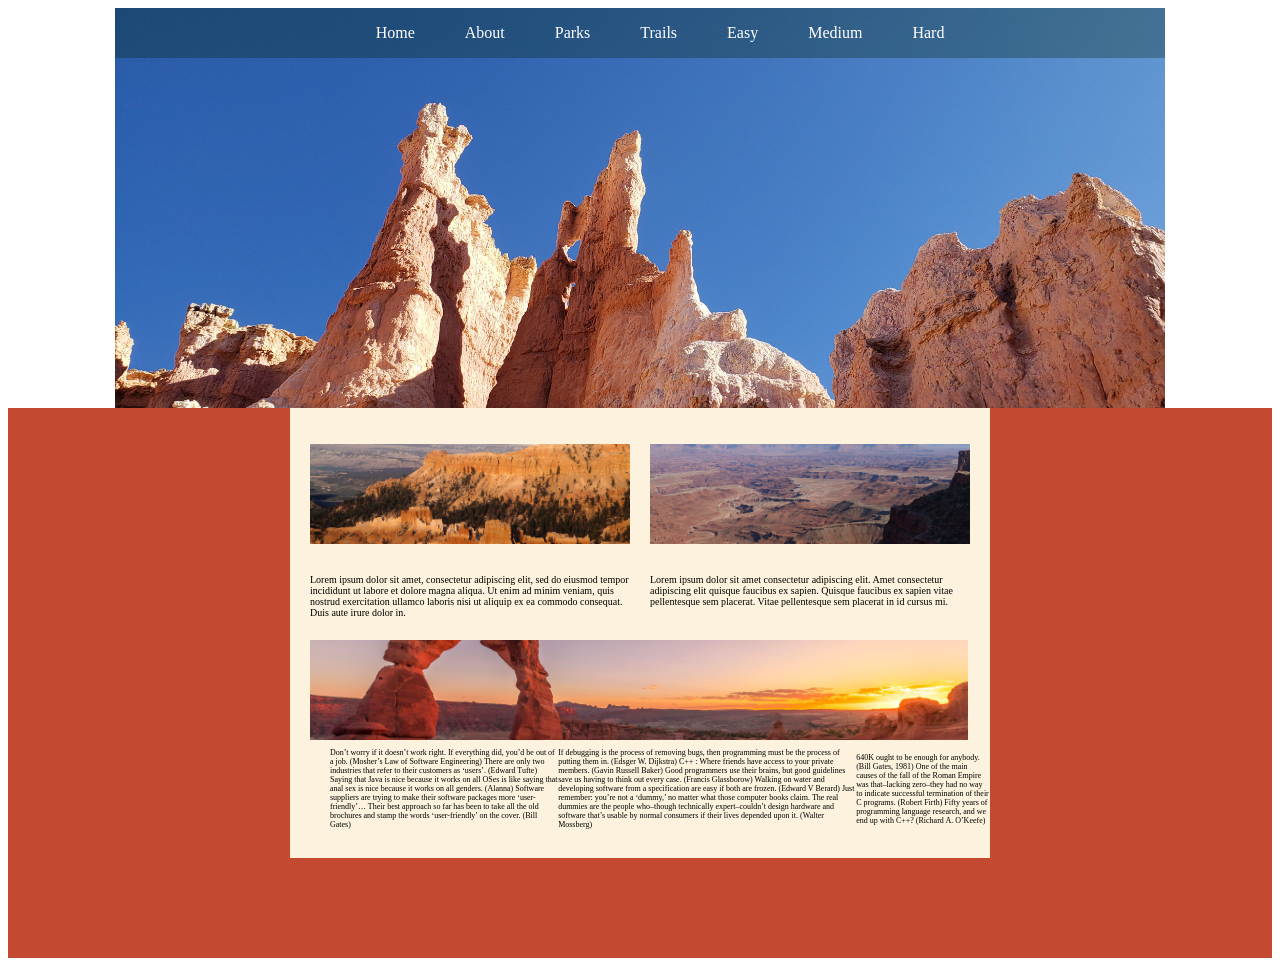
==== milestone5/index.html @ 7065fa7d "milestone5" ====
<!DOCTYPE html>
<html lang="en">
    <head>
        <meta charset="UTF-8">
        <meta name="viewport" content="width=device-width, initial-scale=1.0">
        <meta name="robots" content="noindex, nofollow">
        <title>SE1400 Grid Mockup</title>
        <link rel="stylesheet" href="style.css">
    </head>
    <body>
        <header>
            <div>
             <div class="adult">
                <nav>
                    <ul>
                        <li><a href="">Home</a></li>
                        <li><a href="">About</a></li>
                        <li><a href="">Parks</a></li>
                        <li><a href="">Trails</a></li>
                        <li><a href="">Easy</a></li>
                        <li><a href="">Medium</a></li>
                        <li><a href="">Hard</a></li>
                    </ul>
                </nav>
                <div class="hero_image">
                <p></p>
                </div>

             </div>
        </header>
        <aside>
        <section>
        <div class="adult">
            <!---<div class="hero_image">
                <p></p>
            </div>--->
        </div>
        </section>
        <article>
            <div class="adult">
                <div class="main">
                    <ul class="content">
                        <li class="cedar"></li>
                        <li class="canyon"></li>
                        <li><p>Lorem ipsum dolor sit amet, consectetur adipiscing elit, sed do eiusmod tempor incididunt ut labore et dolore magna aliqua. Ut enim ad minim veniam, quis nostrud exercitation ullamco laboris nisi ut aliquip ex ea commodo consequat. Duis aute irure dolor in.</p></li>
                        <li><p>Lorem ipsum dolor sit amet consectetur adipiscing elit. Amet consectetur adipiscing elit quisque faucibus ex sapien. Quisque faucibus ex sapien vitae pellentesque sem placerat. Vitae pellentesque sem placerat in id cursus mi.

</p></li>
                    </ul>
                    <div class="arches"></div>
                    <ul class="paragaphs">
                        <li>Don’t worry if it doesn’t work right. If everything did, you’d be out of a job. (Mosher’s Law of Software Engineering) There are only two industries that refer to their customers as ‘users’. (Edward Tufte) Saying that Java is nice because it works on all OSes is like saying that anal sex is nice because it works on all genders. (Alanna) Software suppliers are trying to make their software packages more ‘user-friendly’… Their best approach so far has been to take all the old brochures and stamp the words ‘user-friendly’ on the cover. (Bill Gates)</li>
                        <li>If debugging is the process of removing bugs, then programming must be the process of putting them in. (Edsger W. Dijkstra) C++ : Where friends have access to your private members. (Gavin Russell Baker) Good programmers use their brains, but good guidelines save us having to think out every case. (Francis Glassborow) Walking on water and developing software from a specification are easy if both are frozen. (Edward V Berard) Just remember: you’re not a ‘dummy,’ no matter what those computer books claim. The real dummies are the people who–though technically expert–couldn’t design hardware and software that’s usable by normal consumers if their lives depended upon it. (Walter Mossberg)

</li>
                        <li>640K ought to be enough for anybody. (Bill Gates, 1981) One of the main causes of the fall of the Roman Empire was that–lacking zero–they had no way to indicate successful termination of their C programs. (Robert Firth) Fifty years of programming language research, and we end up with C++? (Richard A. O’Keefe)

</li>
                    </ul>
                </div>
            </div>
        </article>
        <footer>
            <div class="adult">
                <div class="bottom">
                    <p></p>
                </div>
        </footer>
        </aside>
    </body>
</html>
---- milestone5/style.css ----
.adult {
    display: grid;
    grid-template-columns: minmax(0px, 1fr) repeat(6,minmax(0,175px)) minmax(0px, 1fr);
    grid-column-gap: 0px;
    grid-row-gap: 0px;
}
nav {
    grid-area: 1 /2 / 2 / 8; 
    background-color: rgba(1, 34, 7, 0.3);
    height: 50px;
    padding: 0;
    margin: 0;
    color: white;
    z-index: 2;
    & a{
        color: white;
        text-decoration: none;
        font-size: 2fr;
    }
    & ul {
        list-style-type: none;
        display: flex;
        align-items: center;
        justify-content: center;
        gap: 50px;
    }
    
}
.hero_image{
    grid-area: 1/2/2/8;
    height: 400px;
    margin-top: -100px;
    padding: 0;
    margin: 0;
    z-index: 1;
    background-image: url("/hero.jpg");
    background-size: cover;
    background-position: center;
}
.main{
    grid-area: 1/3/2/7;
    background-color: #FCF2DD;
    height: 450px;
    padding: 0;
    margin: 0;
}
.bottom{
    grid-area: 1/2/2/8;
    background-color: #c44931;
    height: 100px;
    padding: 0;
    margin: 0;
}
.content{

    list-style-type: none;
    text-decoration: none;
    color: black;
    display: grid;
    gap: 20px;
    padding: 20px;
    grid-template-columns: 1fr 1fr;
    grid-template-rows: 100px;
    grid-auto-rows: 40px;
    & .cedar {
        background-image: url("/cedarbreaks.jpg");
        background-size: cover;
        background-position: center;
    }
    & .canyon {
        background-image: url("/canyon.jpg");
        background-size: cover;
        background-position: center;
    }
    & p {
        font-size: 10px;
    }
}
.arches {
    background-image: url("/arches.jpg");
    background-size: cover;
    background-position: center;
    width: 94%;
    height: 100px;
    padding-top: 0px;
    margin-top: 0px;
    margin-left: 20px;
}

.paragaphs {
    list-style-type: none;
    text-decoration: none;
    display: flex;
    align-items: center;
    justify-content: center;
    font-size: 8px;
}
aside{
    background-color: #c44931;
}
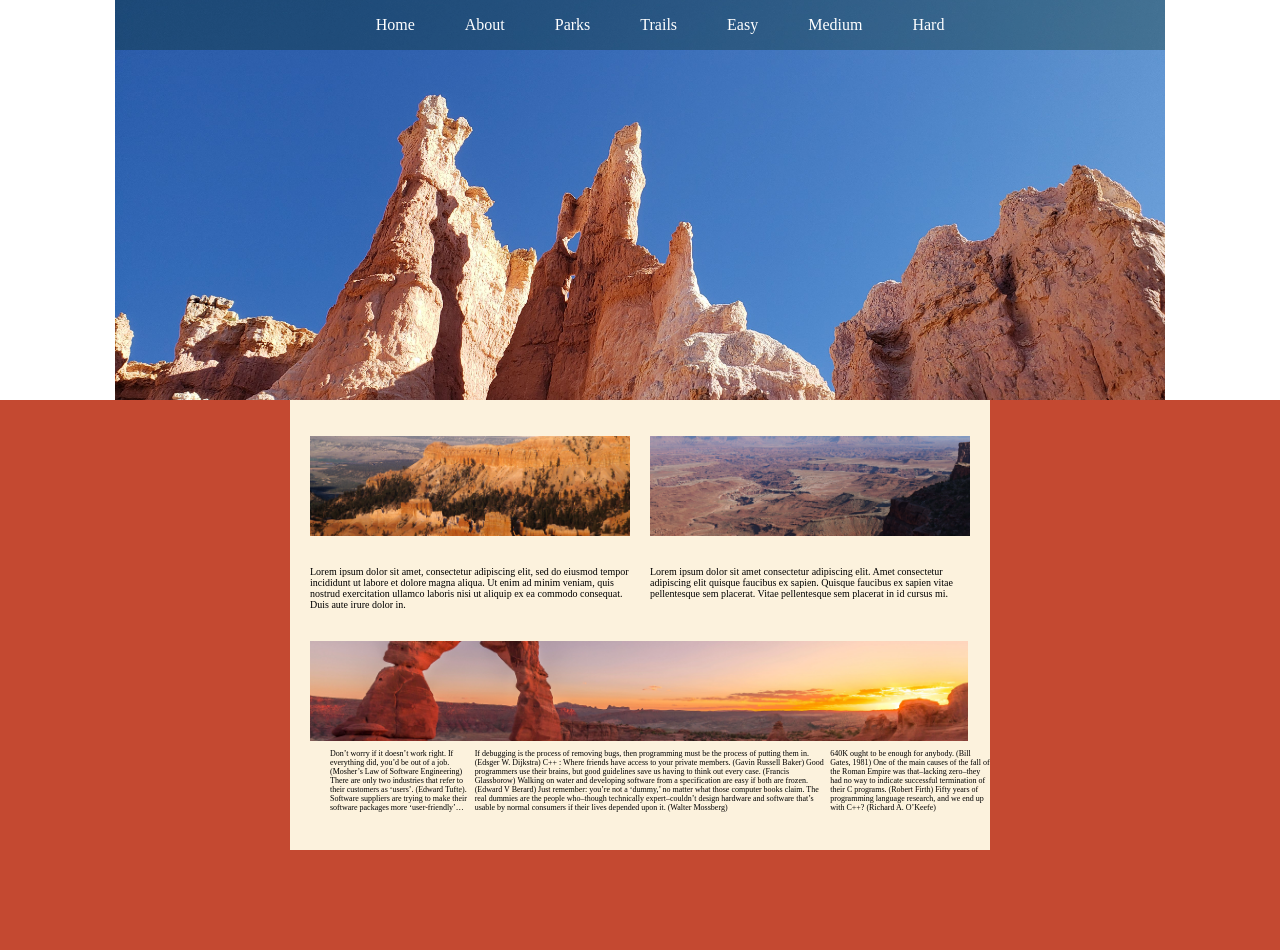
==== commit 98e2f049: "trying stuff out" ====
--- a/milestone5/index.html
+++ b/milestone5/index.html
@@ -40,16 +40,34 @@
             <div class="adult">
                 <div class="main">
                     <ul class="content">
-                        <li class="cedar"></li>
-                        <li class="canyon"></li>
+                        <li> 
+                            <picture class="cedar">
+                            <source media="(min-width 992px)" srcset="./cedarbreaks.jpg ">
+                            <source media="(min-width 786px)" srcset="./canyonbackup.png"> 
+                            <img srcset="./cedarbreaks.jpg" alt="A picture of cedarbreaks">
+                            </picture> 
+                        </li>
+                        <li>
+                            <picture class="canyon">
+                            <source media="(min-width 992px)" srcset="./canyon.jpg">
+                            <source media="(min-width 786px)" srcset="./canyonbackup.png"> 
+                            <img srcset="./canyon.jpg" alt="A picture of a canyon">
+                            </picture>
+                        </li>
                         <li><p>Lorem ipsum dolor sit amet, consectetur adipiscing elit, sed do eiusmod tempor incididunt ut labore et dolore magna aliqua. Ut enim ad minim veniam, quis nostrud exercitation ullamco laboris nisi ut aliquip ex ea commodo consequat. Duis aute irure dolor in.</p></li>
                         <li><p>Lorem ipsum dolor sit amet consectetur adipiscing elit. Amet consectetur adipiscing elit quisque faucibus ex sapien. Quisque faucibus ex sapien vitae pellentesque sem placerat. Vitae pellentesque sem placerat in id cursus mi.
 
 </p></li>
                     </ul>
-                    <div class="arches"></div>
+                    <div>
+                        <picture class="arches">
+                            <source media="(min-width 992px)" srcset="./arches.jpg">
+                            <source media="(min-width 786px)" srcset="./arches.png"> 
+                            <img srcset="./arches.jpg" alt="A picture of a sandstone arch">
+                        </picture>
+                    </div>
                     <ul class="paragaphs">
-                        <li>Don’t worry if it doesn’t work right. If everything did, you’d be out of a job. (Mosher’s Law of Software Engineering) There are only two industries that refer to their customers as ‘users’. (Edward Tufte) Saying that Java is nice because it works on all OSes is like saying that anal sex is nice because it works on all genders. (Alanna) Software suppliers are trying to make their software packages more ‘user-friendly’… Their best approach so far has been to take all the old brochures and stamp the words ‘user-friendly’ on the cover. (Bill Gates)</li>
+                        <li>Don’t worry if it doesn’t work right. If everything did, you’d be out of a job. (Mosher’s Law of Software Engineering) There are only two industries that refer to their customers as ‘users’. (Edward Tufte). Software suppliers are trying to make their software packages more ‘user-friendly’… </li>
                         <li>If debugging is the process of removing bugs, then programming must be the process of putting them in. (Edsger W. Dijkstra) C++ : Where friends have access to your private members. (Gavin Russell Baker) Good programmers use their brains, but good guidelines save us having to think out every case. (Francis Glassborow) Walking on water and developing software from a specification are easy if both are frozen. (Edward V Berard) Just remember: you’re not a ‘dummy,’ no matter what those computer books claim. The real dummies are the people who–though technically expert–couldn’t design hardware and software that’s usable by normal consumers if their lives depended upon it. (Walter Mossberg)
 
 </li>
--- a/milestone5/style.css
+++ b/milestone5/style.css
@@ -15,7 +15,6 @@
     & a{
         color: white;
         text-decoration: none;
-        font-size: 2fr;
     }
     & ul {
         list-style-type: none;
@@ -33,7 +32,7 @@
     padding: 0;
     margin: 0;
     z-index: 1;
-    background-image: url("/hero.jpg");
+    background-image: url("./hero.jpg");
     background-size: cover;
     background-position: center;
 }
@@ -59,32 +58,65 @@
     display: grid;
     gap: 20px;
     padding: 20px;
+    margin-bottom: 25px;
     grid-template-columns: 1fr 1fr;
     grid-template-rows: 100px;
     grid-auto-rows: 40px;
     & .cedar {
-        background-image: url("/cedarbreaks.jpg");
-        background-size: cover;
-        background-position: center;
+        object-fit: cover;
+        display: block;
+        width: 100%;
+        height: 100%;
+        min-width: 0;
+        min-height: 0;
     }
     & .canyon {
-        background-image: url("/canyon.jpg");
-        background-size: cover;
-        background-position: center;
+        object-fit: cover;
+        display: block;
+        width: 100%;
+        height: 100%;
+        min-width: 0;
+        min-height: 0;
     }
     & p {
         font-size: 10px;
     }
 }
+
+.content picture {
+    width: 100%;
+    height: 100%;
+    object-fit: cover;
+}
+.content img {
+    width: 100%;
+    height: 100%;
+    object-fit: cover;
+}
+
 .arches {
-    background-image: url("/arches.jpg");
-    background-size: cover;
-    background-position: center;
+    object-fit: cover;
+    display: block;
+    min-width: 0;
+    min-height: 0;
+    size: cover;
+    position: center;
     width: 94%;
     height: 100px;
     padding-top: 0px;
     margin-top: 0px;
     margin-left: 20px;
+}
+
+.arches picture {
+    width: 100%;
+    height: 100%;
+    object-fit: cover;
+}
+.arches img {
+    width: 100%;
+    height: 100%;
+    object-fit: cover;
 }
 
 .paragaphs {
@@ -97,4 +129,20 @@
 }
 aside{
     background-color: #c44931;
-}+}
+header {
+    background-color: white;
+}
+body {
+    margin: 0;
+    background-color: #c44931;
+}
+/*
+@media (min-width: 768px) {
+
+}
+
+@media (min-width: 992px) {
+    
+}
+*/
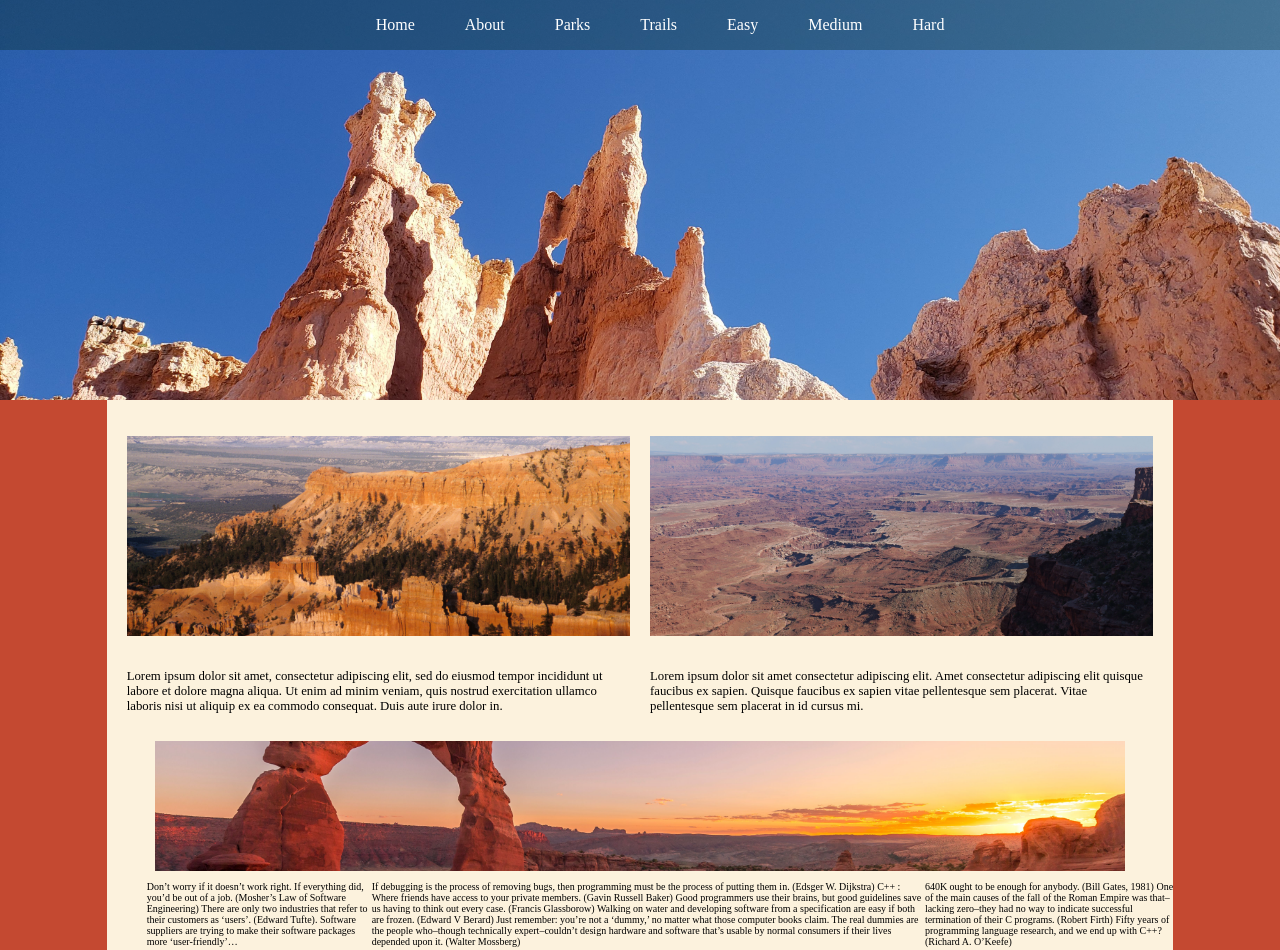
==== commit c187346d: "websitedynamicfix" ====
--- a/milestone5/index.html
+++ b/milestone5/index.html
@@ -27,8 +27,8 @@
                 </div>
 
              </div>
+            </div>
         </header>
-        <aside>
         <section>
         <div class="adult">
             <!---<div class="hero_image">
@@ -42,15 +42,15 @@
                     <ul class="content">
                         <li> 
                             <picture class="cedar">
-                            <source media="(min-width 992px)" srcset="./cedarbreaks.jpg ">
-                            <source media="(min-width 786px)" srcset="./canyonbackup.png"> 
+                            <source media="(max-width 992px)" srcset="./cedarbreaks.jpg ">
+                            <source media="(max-width 786px)" srcset="./canyonbackup.png"> 
                             <img srcset="./cedarbreaks.jpg" alt="A picture of cedarbreaks">
                             </picture> 
                         </li>
                         <li>
                             <picture class="canyon">
-                            <source media="(min-width 992px)" srcset="./canyon.jpg">
-                            <source media="(min-width 786px)" srcset="./canyonbackup.png"> 
+                            <source media="(max-width 992px)" srcset="./canyon.jpg">
+                            <source media="(max-width 786px)" srcset="./canyonbackup.png"> 
                             <img srcset="./canyon.jpg" alt="A picture of a canyon">
                             </picture>
                         </li>
@@ -59,10 +59,11 @@
 
 </p></li>
                     </ul>
-                    <div>
+                    <div class="archcontainer">
+                        <p></p>
                         <picture class="arches">
-                            <source media="(min-width 992px)" srcset="./arches.jpg">
-                            <source media="(min-width 786px)" srcset="./arches.png"> 
+                            <source media="(max-width 992px)" srcset="./arches.jpg">
+                            <source media="(max-width 786px)" srcset="./arches.png"> 
                             <img srcset="./arches.jpg" alt="A picture of a sandstone arch">
                         </picture>
                     </div>
@@ -78,12 +79,5 @@
                 </div>
             </div>
         </article>
-        <footer>
-            <div class="adult">
-                <div class="bottom">
-                    <p></p>
-                </div>
-        </footer>
-        </aside>
     </body>
 </html>
--- a/milestone5/style.css
+++ b/milestone5/style.css
@@ -1,11 +1,11 @@
 .adult {
     display: grid;
-    grid-template-columns: minmax(0px, 1fr) repeat(6,minmax(0,175px)) minmax(0px, 1fr);
+    grid-template-columns: /*minmax(0px, 1fr) repeat(6,minmax(0,175px)) minmax(0px, 1fr)*/ repeat(12,minmax(0, 1fr));
     grid-column-gap: 0px;
     grid-row-gap: 0px;
 }
 nav {
-    grid-area: 1 /2 / 2 / 8; 
+    grid-area: 1 /1 / 2 / 13; 
     background-color: rgba(1, 34, 7, 0.3);
     height: 50px;
     padding: 0;
@@ -26,30 +26,28 @@
     
 }
 .hero_image{
-    grid-area: 1/2/2/8;
+    grid-area: 1/1/2/13;
     height: 400px;
     margin-top: -100px;
     padding: 0;
     margin: 0;
+    width: 100%;
     z-index: 1;
     background-image: url("./hero.jpg");
     background-size: cover;
     background-position: center;
 }
 .main{
-    grid-area: 1/3/2/7;
+    width: full;
+    grid-area: 2/2/2/12;
     background-color: #FCF2DD;
-    height: 450px;
+    height: 550px;
     padding: 0;
     margin: 0;
 }
-.bottom{
-    grid-area: 1/2/2/8;
-    background-color: #c44931;
-    height: 100px;
-    padding: 0;
-    margin: 0;
-}
+
+
+
 .content{
 
     list-style-type: none;
@@ -60,7 +58,7 @@
     padding: 20px;
     margin-bottom: 25px;
     grid-template-columns: 1fr 1fr;
-    grid-template-rows: 100px;
+    grid-template-rows: 200px;
     grid-auto-rows: 40px;
     & .cedar {
         object-fit: cover;
@@ -79,7 +77,7 @@
         min-height: 0;
     }
     & p {
-        font-size: 10px;
+        font-size: clamp(10px, 1vw, 30px);
     }
 }
 
@@ -94,6 +92,11 @@
     object-fit: cover;
 }
 
+.archcontainer {
+    display: grid;
+    grid-template-columns: 1fr 20fr 1fr;
+}
+
 .arches {
     object-fit: cover;
     display: block;
@@ -101,11 +104,11 @@
     min-height: 0;
     size: cover;
     position: center;
-    width: 94%;
-    height: 100px;
+    width: 100%;
+    height: 130px;
     padding-top: 0px;
     margin-top: 0px;
-    margin-left: 20px;
+    /*margin-left: 20px;*/
 }
 
 .arches picture {
@@ -125,7 +128,7 @@
     display: flex;
     align-items: center;
     justify-content: center;
-    font-size: 8px;
+    font-size: clamp(8px, 1vw, 10px);
 }
 aside{
     background-color: #c44931;
@@ -137,6 +140,7 @@
     margin: 0;
     background-color: #c44931;
 }
+
 /*
 @media (min-width: 768px) {
 
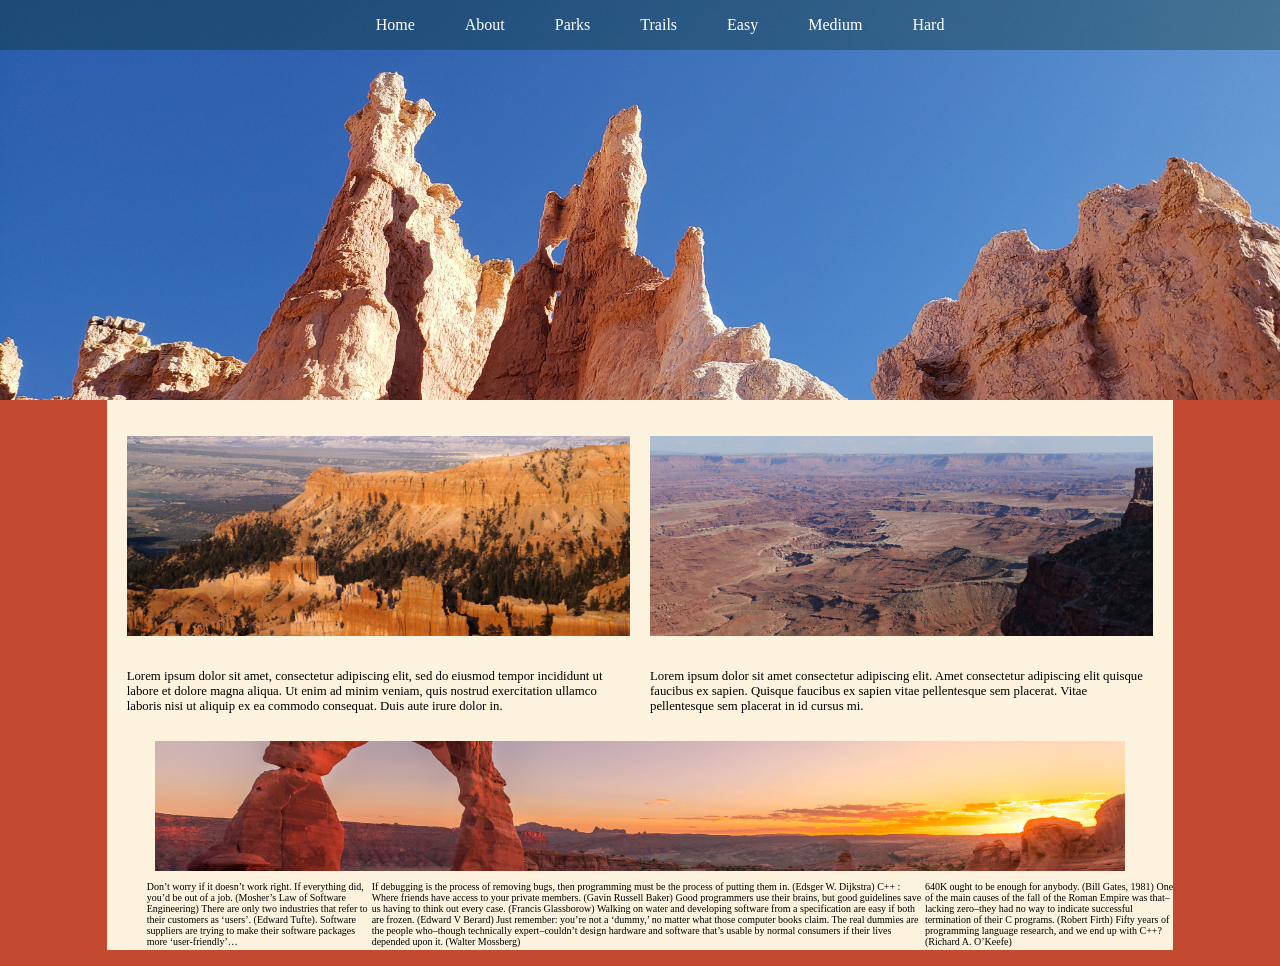
==== commit d0b9f93b: "finished!" ====
--- a/milestone5/index.html
+++ b/milestone5/index.html
@@ -6,13 +6,15 @@
         <meta name="robots" content="noindex, nofollow">
         <title>SE1400 Grid Mockup</title>
         <link rel="stylesheet" href="style.css">
+        <script src="./java.js"></script>
     </head>
     <body>
         <header>
             <div>
              <div class="adult">
                 <nav>
-                    <ul>
+                     <button onclick="menu()"><img src="./hamburger.svg" alt="Drop down menu"></button>
+                    <ul class="drop">
                         <li><a href="">Home</a></li>
                         <li><a href="">About</a></li>
                         <li><a href="">Parks</a></li>
@@ -40,22 +42,22 @@
             <div class="adult">
                 <div class="main">
                     <ul class="content">
-                        <li> 
+                        <li class="first"> 
                             <picture class="cedar">
                             <source media="(max-width 992px)" srcset="./cedarbreaks.jpg ">
                             <source media="(max-width 786px)" srcset="./canyonbackup.png"> 
                             <img srcset="./cedarbreaks.jpg" alt="A picture of cedarbreaks">
                             </picture> 
                         </li>
-                        <li>
+                        <li class="third">
                             <picture class="canyon">
                             <source media="(max-width 992px)" srcset="./canyon.jpg">
                             <source media="(max-width 786px)" srcset="./canyonbackup.png"> 
                             <img srcset="./canyon.jpg" alt="A picture of a canyon">
                             </picture>
                         </li>
-                        <li><p>Lorem ipsum dolor sit amet, consectetur adipiscing elit, sed do eiusmod tempor incididunt ut labore et dolore magna aliqua. Ut enim ad minim veniam, quis nostrud exercitation ullamco laboris nisi ut aliquip ex ea commodo consequat. Duis aute irure dolor in.</p></li>
-                        <li><p>Lorem ipsum dolor sit amet consectetur adipiscing elit. Amet consectetur adipiscing elit quisque faucibus ex sapien. Quisque faucibus ex sapien vitae pellentesque sem placerat. Vitae pellentesque sem placerat in id cursus mi.
+                        <li class="second"><p>Lorem ipsum dolor sit amet, consectetur adipiscing elit, sed do eiusmod tempor incididunt ut labore et dolore magna aliqua. Ut enim ad minim veniam, quis nostrud exercitation ullamco laboris nisi ut aliquip ex ea commodo consequat. Duis aute irure dolor in.</p></li>
+                        <li class="fourth"><p>Lorem ipsum dolor sit amet consectetur adipiscing elit. Amet consectetur adipiscing elit quisque faucibus ex sapien. Quisque faucibus ex sapien vitae pellentesque sem placerat. Vitae pellentesque sem placerat in id cursus mi.
 
 </p></li>
                     </ul>
@@ -79,5 +81,8 @@
                 </div>
             </div>
         </article>
+        <footer>
+            <p></p>
+        </footer>
     </body>
 </html>
--- a/milestone5/style.css
+++ b/milestone5/style.css
@@ -5,13 +5,16 @@
     grid-row-gap: 0px;
 }
 nav {
-    grid-area: 1 /1 / 2 / 13; 
+    grid-area: 1 /1 / 2 / 14; 
     background-color: rgba(1, 34, 7, 0.3);
     height: 50px;
     padding: 0;
     margin: 0;
     color: white;
     z-index: 2;
+    & .drop {
+        display: flex;
+    }
     & a{
         color: white;
         text-decoration: none;
@@ -22,6 +25,12 @@
         align-items: center;
         justify-content: center;
         gap: 50px;
+    }
+    & img {
+        display: none;
+    }
+    & button {
+        display: none;
     }
     
 }
@@ -65,16 +74,12 @@
         display: block;
         width: 100%;
         height: 100%;
-        min-width: 0;
-        min-height: 0;
     }
     & .canyon {
         object-fit: cover;
         display: block;
         width: 100%;
         height: 100%;
-        min-width: 0;
-        min-height: 0;
     }
     & p {
         font-size: clamp(10px, 1vw, 30px);
@@ -99,9 +104,6 @@
 
 .arches {
     object-fit: cover;
-    display: block;
-    min-width: 0;
-    min-height: 0;
     size: cover;
     position: center;
     width: 100%;
@@ -128,7 +130,7 @@
     display: flex;
     align-items: center;
     justify-content: center;
-    font-size: clamp(8px, 1vw, 10px);
+    font-size: clamp(6px, 0.8vw, 10px);
 }
 aside{
     background-color: #c44931;
@@ -141,12 +143,100 @@
     background-color: #c44931;
 }
 
-/*
-@media (min-width: 768px) {
-
-}
-
-@media (min-width: 992px) {
-    
-}
-*/+
+@media (max-width: 768px) {
+    nav{
+            & img {
+                display: block;
+                width: 100%;
+                height: 100%;
+            }
+            & button {
+                display: block;
+                width: 100%;
+                height: 100%;
+                background: rgba(170, 200, 230, 0.3);
+                margin-bottom: 0px;
+            }
+            
+            & .drop {
+            display: none;
+            }
+        }
+    .main {
+        height: 950px;
+    }
+    footer {
+        height: 30px;
+    }
+    .content {
+                display: flex;
+                flex-direction: column;
+                & .first {
+                    order: 1;
+                }
+                & .second {
+                    order: 2;
+                }
+                & .third {
+                    order: 3;
+                }
+                & .fourth {
+                    order: 4;
+                }
+            }
+    .content picture {
+        width: 100%;
+        height: 175px;
+        object-fit: cover;
+}
+.content img {
+        width: 100%;
+        height: 175px;
+        object-fit: cover;
+}
+}
+
+
+@media (max-width: 992px) {
+    .paragaphs {
+    font-size: clamp(6px, 1vw, 8px);
+    }
+}
+
+
+
+
+
+
+.dropped {
+                display: flex;
+                flex-direction: column;
+                background-color: rgba(196, 73, 49, 1);
+                margin-top: 0px;
+                align-items: flex-start;
+                gap: 0;
+                padding-left: 0;
+                text-align: center;
+                & li {
+                    height: 100%;
+                    border: 4px solid black;
+                    display: block;
+                    margin: 0;
+                    padding: 0;
+                    width: 100%;
+                    text-align: center;
+        
+
+                    & a {
+                        width: 100%;
+                        height: 100%;
+                        display:inline-flex;
+                        font-size: 80px;
+                        text-align: center;
+                        display: block;
+            
+                    }
+                }
+
+            }
